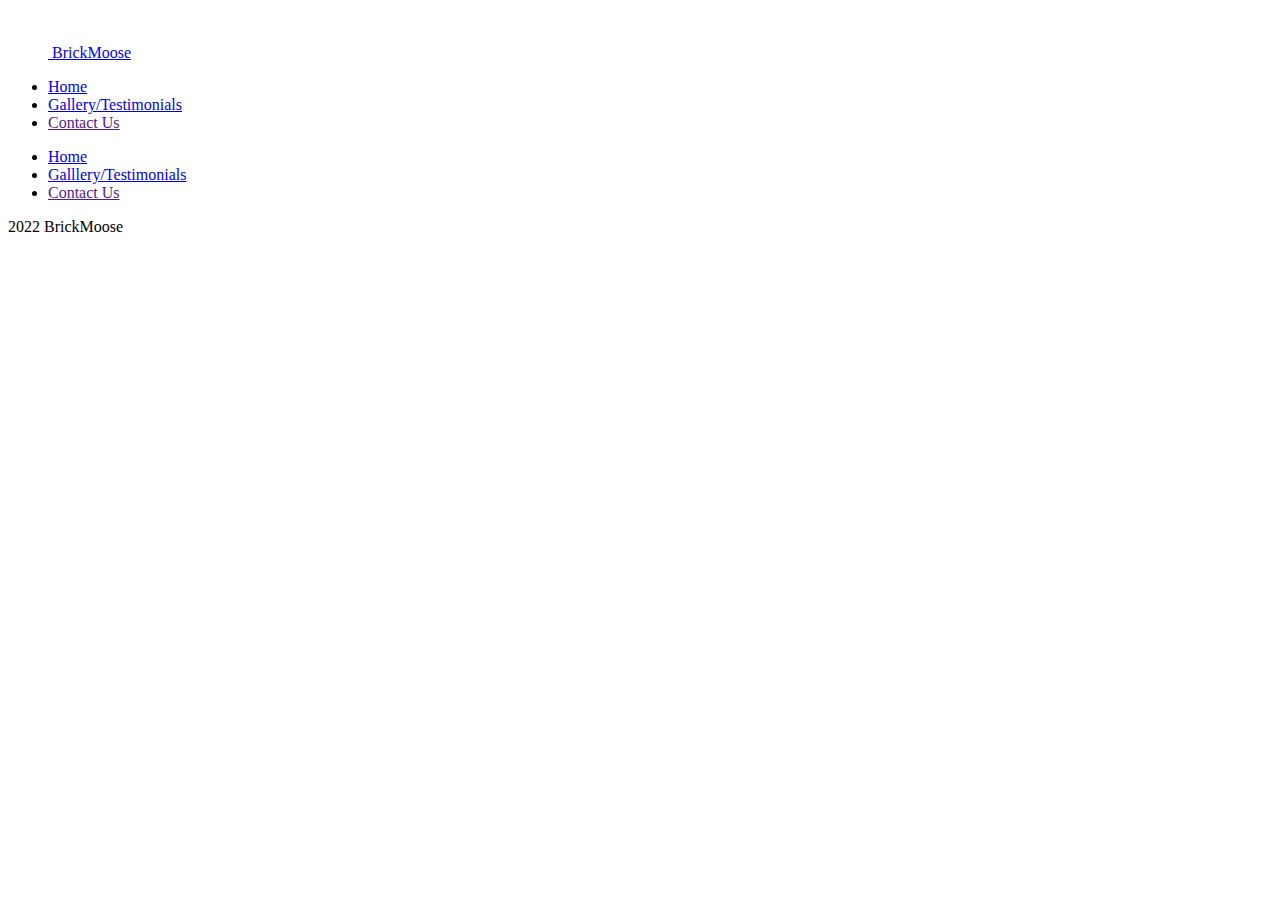
==== Contact Us/index.html @ 111987d7 "initial import" ====
<!doctype html>
<html lang="en">

<head>
    <meta charset="utf-8">
    <meta name="viewport" content="width=device-width, initial-scale=1">
    <title>BrickMoose</title>
    <link href="https://cdn.jsdelivr.net/npm/bootstrap@5.2.0/dist/css/bootstrap.min.css" rel="stylesheet"
        integrity="sha384-gH2yIJqKdNHPEq0n4Mqa/HGKIhSkIHeL5AyhkYV8i59U5AR6csBvApHHNl/vI1Bx" crossorigin="anonymous">
</head>

<body>
    <script src="https://cdn.jsdelivr.net/npm/bootstrap@5.2.0/dist/js/bootstrap.bundle.min.js"
        integrity="sha384-A3rJD856KowSb7dwlZdYEkO39Gagi7vIsF0jrRAoQmDKKtQBHUuLZ9AsSv4jD4Xa"
        crossorigin="anonymous"></script>

    ​<div class="container">
        <header class="d-flex flex-wrap justify-content-center py-3 mb-4 border-bottom">
            <a href=".." class="d-flex align-items-center mb-3 mb-md-0 me-md-auto text-dark text-decoration-none">
                <svg class="bi me-2" width="40" height="32"></svg>
                <span class="fs-4">BrickMoose</span>
            </a>
            <ul class="nav nav-pills">
                <li class="nav-item"><a href=".." class="nav-link" aria-current="page">Home</a></li>
                <li class="nav-item"><a href="..Gallery+Testimonials" class="nav-link">Gallery/Testimonials</a></li>
                <li class="nav-item"><a href="" class="nav-link active">Contact Us</a></li>
            </ul>
        </header>
    </div>

    <div class="container">
        <footer class="py-3 my-4">
          <ul class="nav justify-content-center border-bottom pb-3 mb-3">
            <li class="nav-item"><a href=".." class="nav-link px-2 text-muted">Home</a></li>
            <li class="nav-item"><a href="Gallery+Testimonials" class="nav-link px-2 text-muted">Galllery/Testimonials</a></li>
            <li class="nav-item"><a href="" class="nav-link px-2 text-muted">Contact Us</a></li>
          </ul>
          <p class="text-center text-muted">2022 BrickMoose</p>
        </footer>
      </div>
    
</body>

</html>
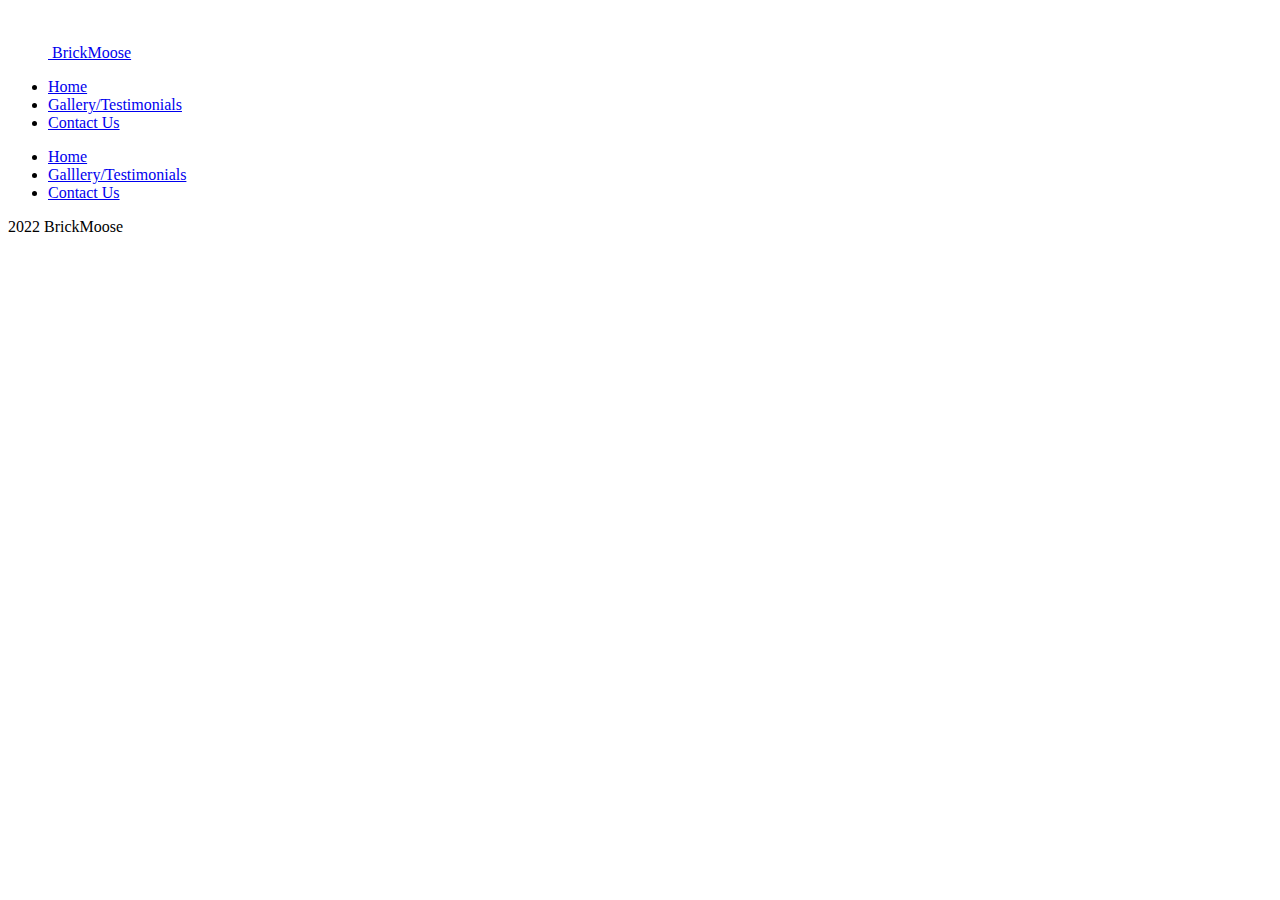
==== commit 1c70ba34: "hopefully fixed links" ====
--- a/Contact Us/index.html
+++ b/Contact Us/index.html
@@ -21,9 +21,9 @@
                 <span class="fs-4">BrickMoose</span>
             </a>
             <ul class="nav nav-pills">
-                <li class="nav-item"><a href=".." class="nav-link" aria-current="page">Home</a></li>
-                <li class="nav-item"><a href="..Gallery+Testimonials" class="nav-link">Gallery/Testimonials</a></li>
-                <li class="nav-item"><a href="" class="nav-link active">Contact Us</a></li>
+                <li class="nav-item"><a href="/" class="nav-link" aria-current="page">Home</a></li>
+                <li class="nav-item"><a href="/Gallery+Testimonials" class="nav-link">Gallery/Testimonials</a></li>
+                <li class="nav-item"><a href="/Contact Us" class="nav-link active">Contact Us</a></li>
             </ul>
         </header>
     </div>
@@ -31,9 +31,9 @@
     <div class="container">
         <footer class="py-3 my-4">
           <ul class="nav justify-content-center border-bottom pb-3 mb-3">
-            <li class="nav-item"><a href=".." class="nav-link px-2 text-muted">Home</a></li>
-            <li class="nav-item"><a href="Gallery+Testimonials" class="nav-link px-2 text-muted">Galllery/Testimonials</a></li>
-            <li class="nav-item"><a href="" class="nav-link px-2 text-muted">Contact Us</a></li>
+            <li class="nav-item"><a href="/" class="nav-link px-2 text-muted">Home</a></li>
+            <li class="nav-item"><a href="/Gallery+Testimonials" class="nav-link px-2 text-muted">Galllery/Testimonials</a></li>
+            <li class="nav-item"><a href="/Contact Us" class="nav-link px-2 text-muted">Contact Us</a></li>
           </ul>
           <p class="text-center text-muted">2022 BrickMoose</p>
         </footer>
